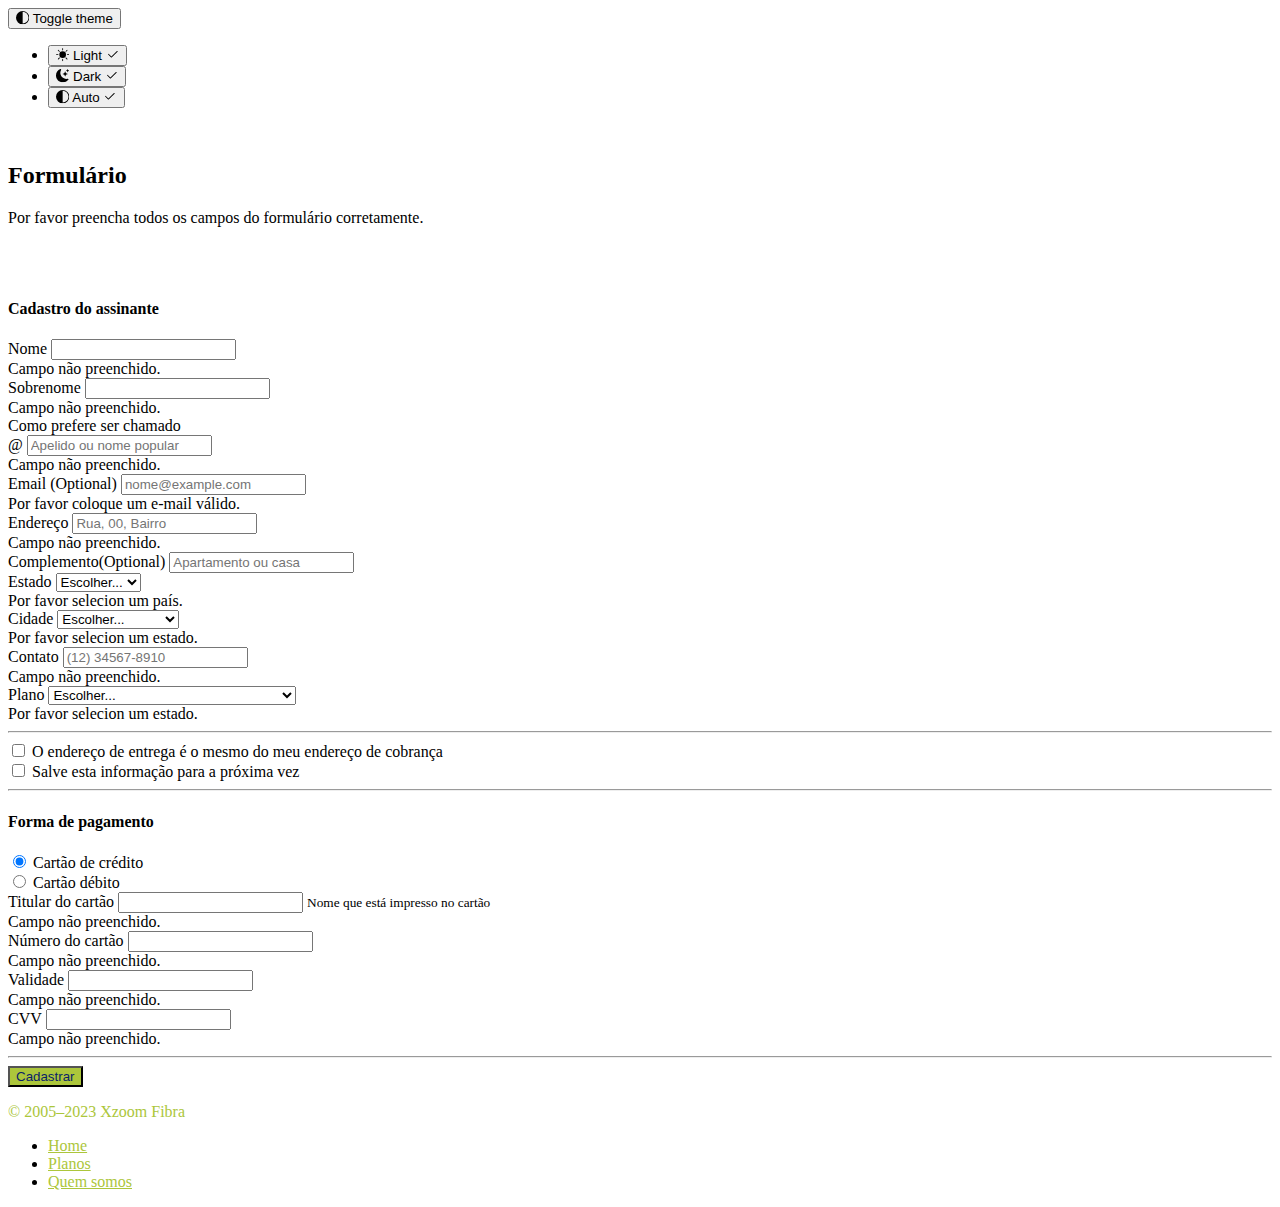
==== cadastros.html @ 8822ed1d "add htmls" ====
<!doctype html>
<html lang="en" data-bs-theme="auto">
  <head><script src="../Projeto IHC/JS/Color-modes.js"></script>

    <meta charset="utf-8">
    <meta name="viewport" content="width=device-width, initial-scale=1">
    <meta name="description" content="">
    <meta name="author" content="Mark Otto, Jacob Thornton, and Bootstrap contributors">
    <meta name="generator" content="Hugo 0.112.5">
    <title>Xzoom Fibra</title>

    <link rel="canonical" href="../Projeto IHC/CSS/checkout.css">

    

    

<link href="../Projeto IHC/CSS/bootstrap.min.css" rel="stylesheet">

    <style>
      .bd-placeholder-img {
        font-size: 1.125rem;
        text-anchor: middle;
        -webkit-user-select: none;
        -moz-user-select: none;
        user-select: none;
      }

      @media (min-width: 768px) {
        .bd-placeholder-img-lg {
          font-size: 3.5rem;
        }
      }

      .b-example-divider {
        width: 100%;
        height: 3rem;
        background-color: #0A1E68;
        border: solid #0A1E68;
        border-width: 1px 0;
        box-shadow: inset 0 .5em 1.5em rgba(0, 0, 0, .1), inset 0 .125em .5em rgba(0, 0, 0, .15);
      }

      .b-example-vr {
        flex-shrink: 0;
        width: 1.5rem;
        height: 100vh;
      }

      .bi {
        vertical-align: -.125em;
        fill: currentColor;
      }

      .nav-scroller {
        position: relative;
        z-index: 2;
        height: 2.75rem;
        overflow-y: hidden;
      }

      .nav-scroller .nav {
        display: flex;
        flex-wrap: nowrap;
        padding-bottom: 1rem;
        margin-top: -1px;
        overflow-x: auto;
        text-align: center;
        white-space: nowrap;
        -webkit-overflow-scrolling: touch;
      }

      .btn-bd-primary {
        --bd-violet-bg: #ACC63B;
        --bd-violet-rgb: 112.520718, 44.062154, 249.437846;

        --bs-btn-font-weight: 600;
        --bs-btn-color: var(--bs-white);
        --bs-btn-bg: var(--bd-violet-bg);
        --bs-btn-border-color: var(--bd-violet-bg);
        --bs-btn-hover-color: var(--bs-white);
        --bs-btn-hover-bg: #0A1E68;
        --bs-btn-hover-border-color: #ACC63B;
        --bs-btn-focus-shadow-rgb: var(--bd-violet-rgb);
        --bs-btn-active-color: var(--bs-btn-hover-color);
        --bs-btn-active-bg: #0A1E68;
        --bs-btn-active-border-color: #ACC63B;
      }
      .bd-mode-toggle {
        z-index: 1500;
      }
      .et{
        background-color: #ACC63B;
        color: #0A1E68;
      }.et:hover{
        background-color: #a0b836;
        color: #ffffff;        
      }
    </style>

    
    <!-- Custom styles for this template -->
    <link href="../Projeto IHC/CSS/checkout.css" rel="stylesheet">
  </head>
  <body class="body" >
    <svg xmlns="http://www.w3.org/2000/svg" style="display: none;">
      <symbol id="check2" viewBox="0 0 16 16">
        <path d="M13.854 3.646a.5.5 0 0 1 0 .708l-7 7a.5.5 0 0 1-.708 0l-3.5-3.5a.5.5 0 1 1 .708-.708L6.5 10.293l6.646-6.647a.5.5 0 0 1 .708 0z"/>
      </symbol>
      <symbol id="circle-half" viewBox="0 0 16 16">
        <path d="M8 15A7 7 0 1 0 8 1v14zm0 1A8 8 0 1 1 8 0a8 8 0 0 1 0 16z"/>
      </symbol>
      <symbol id="moon-stars-fill" viewBox="0 0 16 16">
        <path d="M6 .278a.768.768 0 0 1 .08.858 7.208 7.208 0 0 0-.878 3.46c0 4.021 3.278 7.277 7.318 7.277.527 0 1.04-.055 1.533-.16a.787.787 0 0 1 .81.316.733.733 0 0 1-.031.893A8.349 8.349 0 0 1 8.344 16C3.734 16 0 12.286 0 7.71 0 4.266 2.114 1.312 5.124.06A.752.752 0 0 1 6 .278z"/>
        <path d="M10.794 3.148a.217.217 0 0 1 .412 0l.387 1.162c.173.518.579.924 1.097 1.097l1.162.387a.217.217 0 0 1 0 .412l-1.162.387a1.734 1.734 0 0 0-1.097 1.097l-.387 1.162a.217.217 0 0 1-.412 0l-.387-1.162A1.734 1.734 0 0 0 9.31 6.593l-1.162-.387a.217.217 0 0 1 0-.412l1.162-.387a1.734 1.734 0 0 0 1.097-1.097l.387-1.162zM13.863.099a.145.145 0 0 1 .274 0l.258.774c.115.346.386.617.732.732l.774.258a.145.145 0 0 1 0 .274l-.774.258a1.156 1.156 0 0 0-.732.732l-.258.774a.145.145 0 0 1-.274 0l-.258-.774a1.156 1.156 0 0 0-.732-.732l-.774-.258a.145.145 0 0 1 0-.274l.774-.258c.346-.115.617-.386.732-.732L13.863.1z"/>
      </symbol>
      <symbol id="sun-fill" viewBox="0 0 16 16">
        <path d="M8 12a4 4 0 1 0 0-8 4 4 0 0 0 0 8zM8 0a.5.5 0 0 1 .5.5v2a.5.5 0 0 1-1 0v-2A.5.5 0 0 1 8 0zm0 13a.5.5 0 0 1 .5.5v2a.5.5 0 0 1-1 0v-2A.5.5 0 0 1 8 13zm8-5a.5.5 0 0 1-.5.5h-2a.5.5 0 0 1 0-1h2a.5.5 0 0 1 .5.5zM3 8a.5.5 0 0 1-.5.5h-2a.5.5 0 0 1 0-1h2A.5.5 0 0 1 3 8zm10.657-5.657a.5.5 0 0 1 0 .707l-1.414 1.415a.5.5 0 1 1-.707-.708l1.414-1.414a.5.5 0 0 1 .707 0zm-9.193 9.193a.5.5 0 0 1 0 .707L3.05 13.657a.5.5 0 0 1-.707-.707l1.414-1.414a.5.5 0 0 1 .707 0zm9.193 2.121a.5.5 0 0 1-.707 0l-1.414-1.414a.5.5 0 0 1 .707-.707l1.414 1.414a.5.5 0 0 1 0 .707zM4.464 4.465a.5.5 0 0 1-.707 0L2.343 3.05a.5.5 0 1 1 .707-.707l1.414 1.414a.5.5 0 0 1 0 .708z"/>
      </symbol>
    </svg>

    <div class="dropdown position-fixed bottom-0 end-0 mb-3 me-3 bd-mode-toggle">
      <button class="btn btn-bd-primary py-2 dropdown-toggle d-flex align-items-center"
              id="bd-theme"
              type="button"
              aria-expanded="false"
              data-bs-toggle="dropdown"
              aria-label="Toggle theme (auto)">
        <svg class="bi my-1 theme-icon-active" width="1em" height="1em"><use href="#circle-half"></use></svg>
        <span class="visually-hidden" id="bd-theme-text">Toggle theme</span>
      </button>
      <ul class="dropdown-menu dropdown-menu-end shadow" aria-labelledby="bd-theme-text">
        <li>
          <button type="button" class="dropdown-item d-flex align-items-center" data-bs-theme-value="light" aria-pressed="false">
            <svg class="bi me-2 opacity-50 theme-icon" width="1em" height="1em"><use href="#sun-fill"></use></svg>
            Light
            <svg class="bi ms-auto d-none" width="1em" height="1em"><use href="#check2"></use></svg>
          </button>
        </li>
        <li>
          <button type="button" class="dropdown-item d-flex align-items-center" data-bs-theme-value="dark" aria-pressed="false">
            <svg class="bi me-2 opacity-50 theme-icon" width="1em" height="1em"><use href="#moon-stars-fill"></use></svg>
            Dark
            <svg class="bi ms-auto d-none" width="1em" height="1em"><use href="#check2"></use></svg>
          </button>
        </li>
        <li>
          <button type="button" class="dropdown-item d-flex align-items-center active" data-bs-theme-value="auto" aria-pressed="true">
            <svg class="bi me-2 opacity-50 theme-icon" width="1em" height="1em"><use href="#circle-half"></use></svg>
            Auto
            <svg class="bi ms-auto d-none" width="1em" height="1em"><use href="#check2"></use></svg>
          </button>
        </li>
      </ul>
    </div>

    
<div class="container">
  <main>
    <div class="py-5 text-center">
      <img class="d-block mx-auto mb-4" src="../Projeto IHC/Imagens/512h/xzoom logo.png" alt="" width="256" >
      <h2>Formulário</h2>
      <p class="lead">Por favor preencha todos os campos do formulário corretamente.</p>
    </div>
    <br><br>

    <div class="row g-5">
      <div class="row">
        <h4 class="mb-3">Cadastro do assinante</h4>
        <form class="needs-validation" novalidate>
          <div class="row g-3">
            <div class="col-sm-6">
              <label for="firstName" class="form-label">Nome</label>
              <input type="text" class="form-control" id="firstName" placeholder="" value="" required>
              <div class="invalid-feedback">
                Campo não preenchido.
              </div>
            </div>

            <div class="col-sm-6">
              <label for="lastName" class="form-label">Sobrenome</label>
              <input type="text" class="form-control" id="lastName" placeholder="" value="" required>
              <div class="invalid-feedback">
                Campo não preenchido.
              </div>
            </div>

            <div class="col-12">
              <label for="username" class="form-label">Como prefere ser chamado</label>
              <div class="input-group has-validation">
                <span class="input-group-text">@</span>
                <input type="text" class="form-control" id="username" placeholder="Apelido ou nome popular" required>
              <div class="invalid-feedback">
                Campo não preenchido.
                </div>
              </div>
            </div>

            <div class="col-12">
              <label for="email" class="form-label">Email <span class="text-body-secondary">(Optional)</span></label>
              <input type="email" class="form-control" id="email" placeholder="nome@example.com">
              <div class="invalid-feedback">
                Por favor coloque um e-mail válido.
              </div>
            </div>

            <div class="col-12">
              <label for="address" class="form-label">Endereço</label>
              <input type="text" class="form-control" id="address" placeholder="Rua, 00, Bairro" required>
              <div class="invalid-feedback">
                Campo não preenchido.
              </div>
            </div>

            <div class="col-12">
              <label for="address2" class="form-label">Complemento<span class="text-body-secondary">(Optional)</span></label>
              <input type="text" class="form-control" id="address2" placeholder="Apartamento ou casa">
            </div>

            <div class="col-md-5">
              <label for="country" class="form-label">Estado</label>
              <select class="form-select" id="country" required>
                <option value="">Escolher...</option>
                <option>Paraíba</option>
              </select>
              <div class="invalid-feedback">
                Por favor selecion um país.
              </div>
            </div>

            <div class="col-md-4">
              <label for="state" class="form-label">Cidade</label>
              <select class="form-select" id="state" required>
                <option value="">Escolher...</option>
                <option>Jacaraú</option>
                <option>Pedro Régis</option>
                <option>Lagoa de Dentro</option>
                <option>Sertãozinho</option>
                <option>Pirpirituba</option>
                <option>Araçagi</option>
              </select>
              <div class="invalid-feedback">
                Por favor selecion um estado.
              </div>
            </div>

            <div class="col-md-3">
              <label for="zip" class="form-label">Contato</label>
              <input type="text" class="form-control" id="zip" placeholder="(12) 34567-8910" required>
              <div class="invalid-feedback">
                Campo não preenchido.
              </div>
            </div>
            <div class="col-md-5">
              <label for="state" class="form-label">Plano</label>
              <select class="form-select" id="state" required>
                <option value="">Escolher...</option>
                <option>Básico 50MB/R$49,90 ao mês</option>
                <option>Intermediário 100MB/R$59,90 ao mês</option>
                <option>Super 300MB/R$69,90 ao mês</option>
              </select>
              <div class="invalid-feedback">
                Por favor selecion um estado.
              </div>
            </div>
          </div>

          <hr class="my-4">

          <div class="form-check">
            <input type="checkbox" class="form-check-input" id="same-address">
            <label class="form-check-label" for="same-address">O endereço de entrega é o mesmo do meu endereço de cobrança</label>
          </div>

          <div class="form-check">
            <input type="checkbox" class="form-check-input" id="save-info">
            <label class="form-check-label" for="save-info">Salve esta informação para a próxima vez</label>
          </div>

          <hr class="my-4">

          <h4 class="mb-3">Forma de pagamento</h4>

          <div class="my-3">
            <div class="form-check">
              <input id="credit" name="paymentMethod" type="radio" class="form-check-input" checked required>
              <label class="form-check-label" for="credit">Cartão de crédito</label>
            </div>
            <div class="form-check">
              <input id="debit" name="paymentMethod" type="radio" class="form-check-input" required>
              <label class="form-check-label" for="debit">Cartão débito</label>
            </div>
          </div>

          <div class="row gy-3">
            <div class="col-md-6">
              <label for="cc-name" class="form-label">Titular do cartão</label>
              <input type="text" class="form-control" id="cc-name" placeholder="" required>
              <small class="text-body-secondary">Nome que está impresso no cartão</small>
              <div class="invalid-feedback">
                Campo não preenchido.
              </div>
            </div>

            <div class="col-md-6">
              <label for="cc-number" class="form-label">Número do cartão</label>
              <input type="text" class="form-control" id="cc-number" placeholder="" required>
              <div class="invalid-feedback">
                Campo não preenchido.
              </div>
            </div>

            <div class="col-md-3">
              <label for="cc-expiration" class="form-label">Validade</label>
              <input type="text" class="form-control" id="cc-expiration" placeholder="" required>
              <div class="invalid-feedback">
                Campo não preenchido.
              </div>
            </div>

            <div class="col-md-3">
              <label for="cc-cvv" class="form-label">CVV</label>
              <input type="text" class="form-control" id="cc-cvv" placeholder="" required>
              <div class="invalid-feedback">
                Campo não preenchido.
              </div>
            </div>
          </div>

          <hr class="my-4">

          <button class="w-100 btn btn-lg et" type="submit" >Cadastrar</button>
        </form>
      </div>
    </div>
  </main>

  <footer class="my-5 pt-5 text-center text-small">
    <p class="mb-1" style="color: #ACC63B;">&copy; 2005–2023 Xzoom Fibra</p>
    <ul class="list-inline" >
      <li class="list-inline-item"><a href="../Projeto IHC/index.html"style="color: #ACC63B;">Home</a></li>
      <li class="list-inline-item"><a href="../Projeto IHC/planos.html"style="color: #ACC63B;">Planos</a></li>
      <li class="list-inline-item"><a href="#"style="color: #ACC63B;">Quem somos</a></li>
    </ul>
  </footer>
</div>
<script src="../Projeto IHC/JS/bootstrap.bundle.min.js"></script>

    <script src="../Projeto IHC/JS/checkout.js"></script></body>
</html>
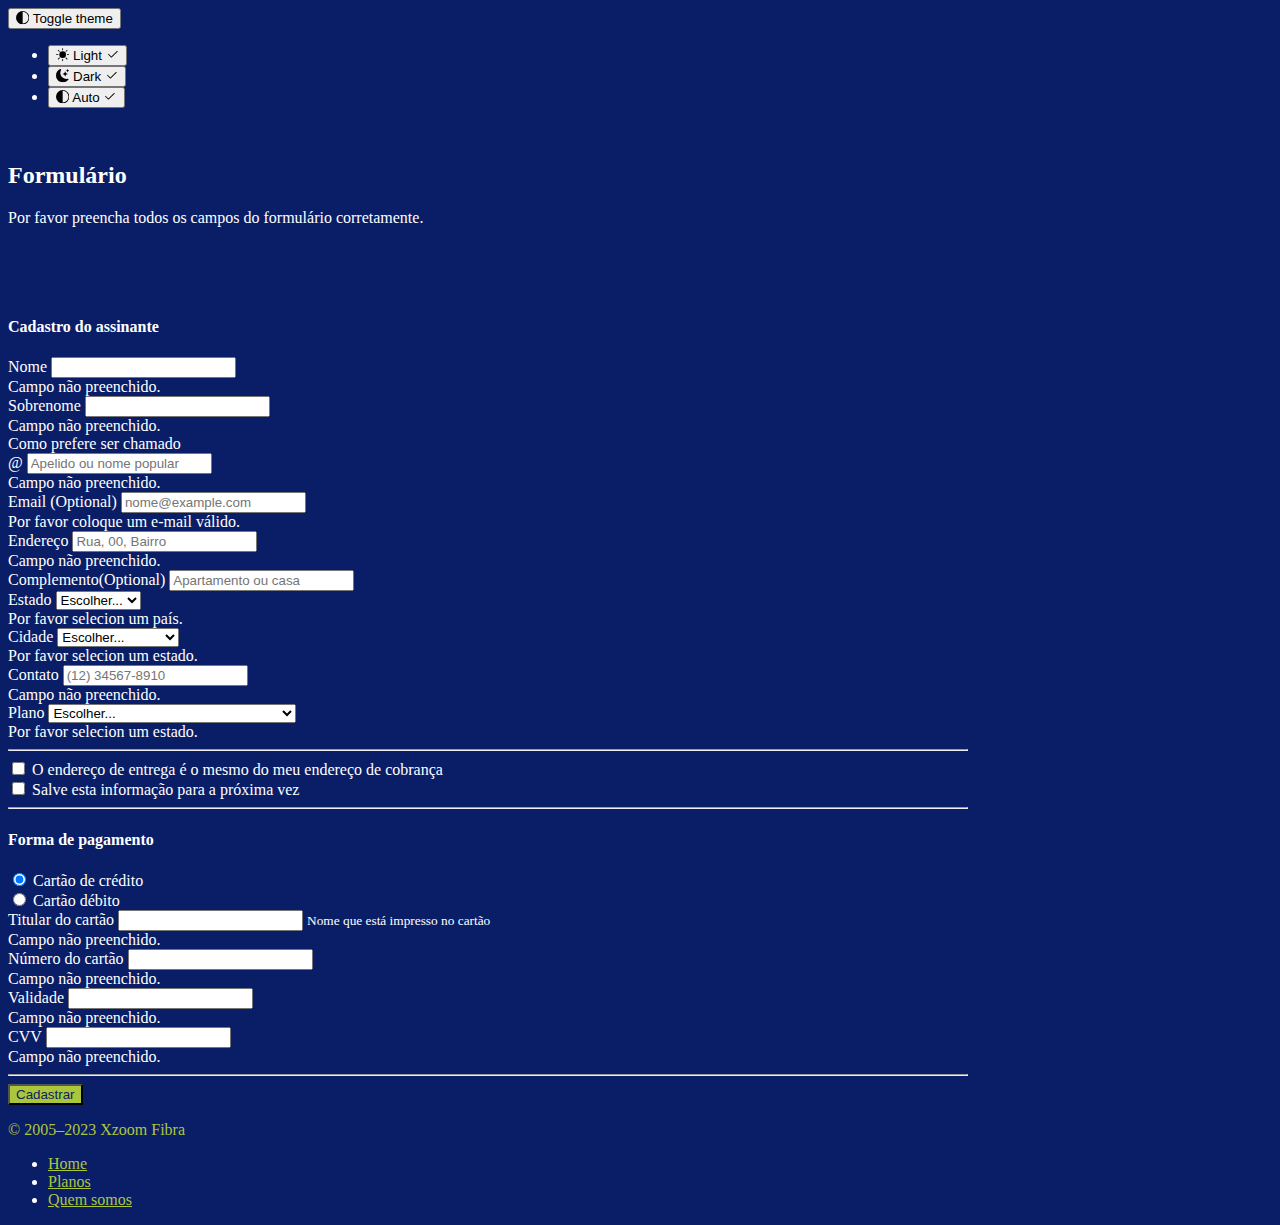
==== commit fd450c79: "update" ====
--- a/cadastros.html
+++ b/cadastros.html
@@ -1,6 +1,6 @@
 <!doctype html>
 <html lang="en" data-bs-theme="auto">
-  <head><script src="../Projeto IHC/JS/Color-modes.js"></script>
+  <head><script src="JS/Color-modes.js"></script>
 
     <meta charset="utf-8">
     <meta name="viewport" content="width=device-width, initial-scale=1">
@@ -9,13 +9,13 @@
     <meta name="generator" content="Hugo 0.112.5">
     <title>Xzoom Fibra</title>
 
-    <link rel="canonical" href="../Projeto IHC/CSS/checkout.css">
+    <link rel="canonical" href="CSS/checkout.css">
 
     
 
     
 
-<link href="../Projeto IHC/CSS/bootstrap.min.css" rel="stylesheet">
+<link href="CSS/bootstrap.min.css" rel="stylesheet">
 
     <style>
       .bd-placeholder-img {
@@ -100,9 +100,9 @@
 
     
     <!-- Custom styles for this template -->
-    <link href="../Projeto IHC/CSS/checkout.css" rel="stylesheet">
+    <link href="CSS/checkout.css" rel="stylesheet">
   </head>
-  <body class="body" >
+  <body class="body">
     <svg xmlns="http://www.w3.org/2000/svg" style="display: none;">
       <symbol id="check2" viewBox="0 0 16 16">
         <path d="M13.854 3.646a.5.5 0 0 1 0 .708l-7 7a.5.5 0 0 1-.708 0l-3.5-3.5a.5.5 0 1 1 .708-.708L6.5 10.293l6.646-6.647a.5.5 0 0 1 .708 0z"/>
@@ -157,14 +157,15 @@
     
 <div class="container">
   <main>
-    <div class="py-5 text-center">
-      <img class="d-block mx-auto mb-4" src="../Projeto IHC/Imagens/512h/xzoom logo.png" alt="" width="256" >
+    <div class="py-5 text-center ">
+      <img class="d-block mx-auto mb-4" src="Imagens/512h/xzoom logo.png" alt="" width="256" >
       <h2>Formulário</h2>
       <p class="lead">Por favor preencha todos os campos do formulário corretamente.</p>
     </div>
     <br><br>
 
     <div class="row g-5">
+      <br>
       <div class="row">
         <h4 class="mb-3">Cadastro do assinante</h4>
         <form class="needs-validation" novalidate>
@@ -338,13 +339,13 @@
   <footer class="my-5 pt-5 text-center text-small">
     <p class="mb-1" style="color: #ACC63B;">&copy; 2005–2023 Xzoom Fibra</p>
     <ul class="list-inline" >
-      <li class="list-inline-item"><a href="../Projeto IHC/index.html"style="color: #ACC63B;">Home</a></li>
-      <li class="list-inline-item"><a href="../Projeto IHC/planos.html"style="color: #ACC63B;">Planos</a></li>
+      <li class="list-inline-item"><a href="index.html"style="color: #ACC63B;">Home</a></li>
+      <li class="list-inline-item"><a href="planos.html"style="color: #ACC63B;">Planos</a></li>
       <li class="list-inline-item"><a href="#"style="color: #ACC63B;">Quem somos</a></li>
     </ul>
   </footer>
 </div>
-<script src="../Projeto IHC/JS/bootstrap.bundle.min.js"></script>
-
-    <script src="../Projeto IHC/JS/checkout.js"></script></body>
+<script src="JS/bootstrap.bundle.min.js"></script>
+
+    <script src="JS/checkout.js"></script></body>
 </html>
--- a/CSS/checkout.css
+++ b/CSS/checkout.css
@@ -0,0 +1,7 @@
+.container {
+  max-width: 960px;
+}
+.body{
+  background-color: #0A1E68;
+  color: #ffffff;
+}
--- a/CSS/checkout.css
+++ b/CSS/checkout.css
@@ -0,0 +1,7 @@
+.container {
+  max-width: 960px;
+}
+.body{
+  background-color: #0A1E68;
+  color: #ffffff;
+}
